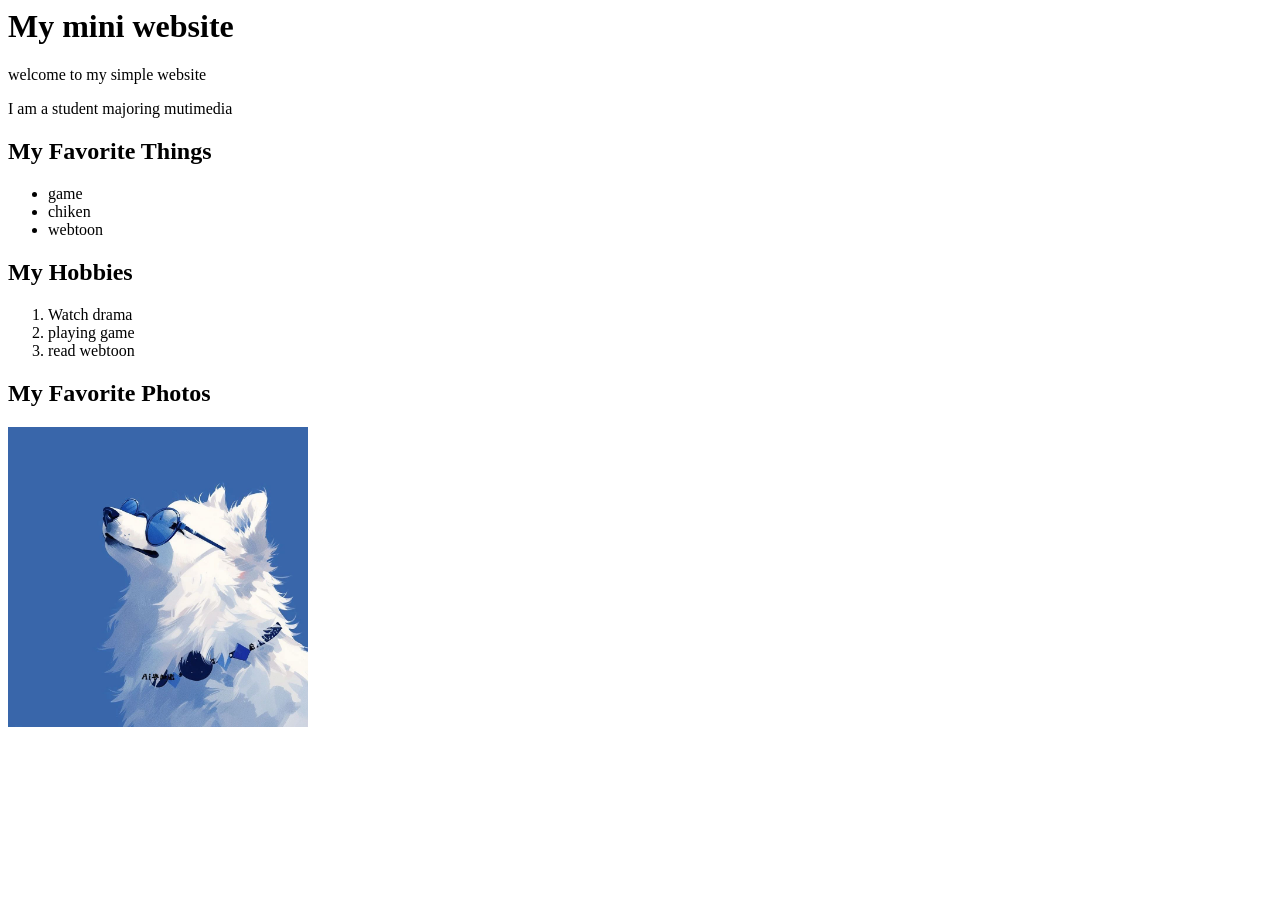
==== index.html @ 5debde38 "first web html test" ====
<html>
    <head>
<meta charset="utf-8">
<title>My mini website</title>

    </head>
    <body>
        <h1>My mini website</h1>
        <p>welcome to my simple website</p>
        <p>I am a student majoring mutimedia</p>

        <h2>My Favorite Things</h2>
        <ul>
            <li>game</li>
            <li>chiken</li>
            <li>webtoon</li>
        </ul>

        <h2>My Hobbies</h2>
        <ol>
            <li>Watch drama</li>
            <li>playing game</li>
            <li>read webtoon</li>
        </ol>
        <h2>My Favorite Photos</h2>
        <img src="image/dog.jpg" width = "300" art = "dog photo">
    </body>
</html>
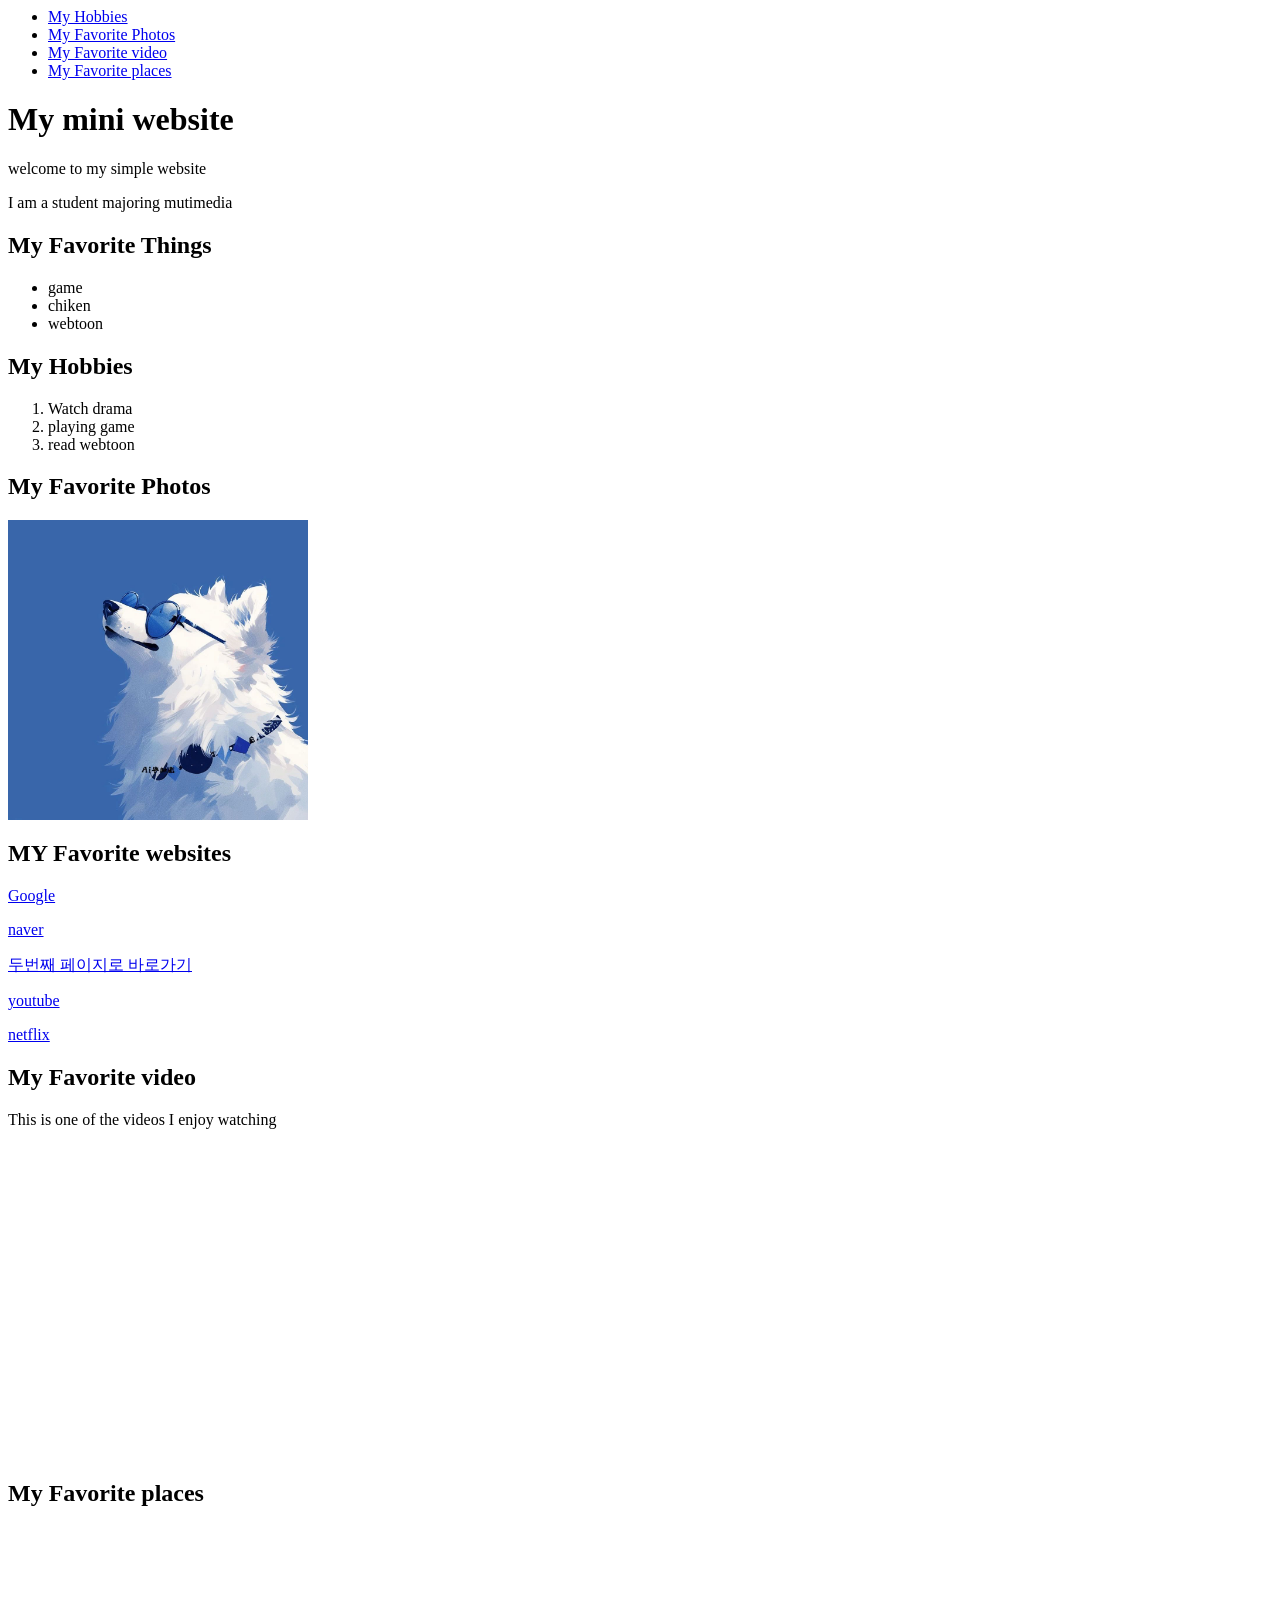
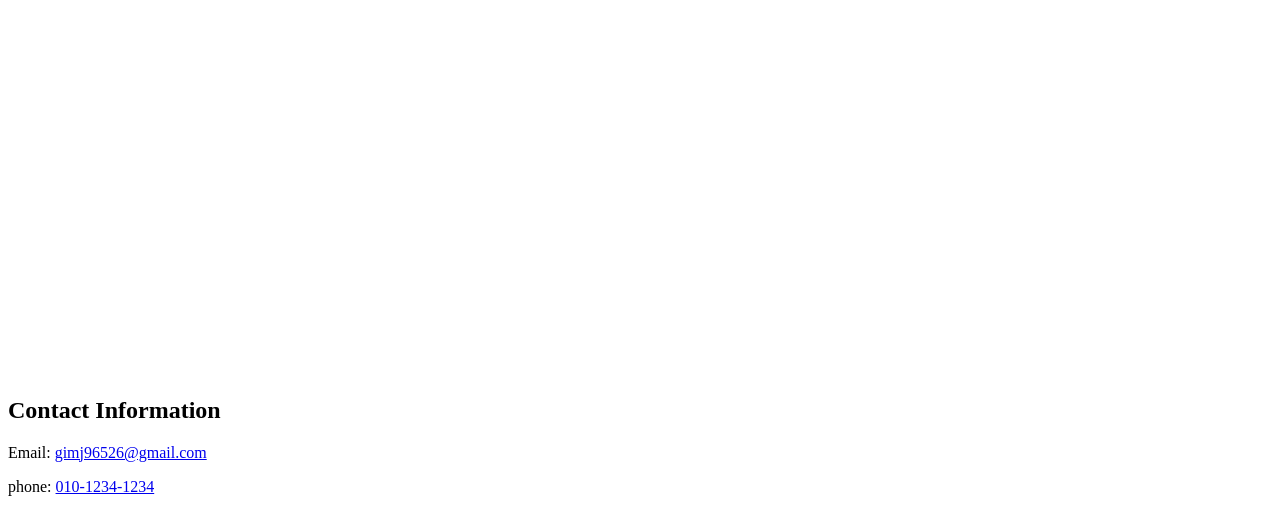
==== commit 9936d303: "Add files via upload" ====
--- a/index.html
+++ b/index.html
@@ -5,6 +5,13 @@
 
     </head>
     <body>
+        <ul>
+            <li> <a href="#Hobby">My Hobbies</a></li>
+            <li> <a href="#photo">My Favorite Photos</a></li>
+            <li> <a href="#video">My Favorite video</a></li>
+            <li> <a href="#place">My Favorite places</a></li>
+        </ul>    
+
         <h1>My mini website</h1>
         <p>welcome to my simple website</p>
         <p>I am a student majoring mutimedia</p>
@@ -16,13 +23,31 @@
             <li>webtoon</li>
         </ul>
 
-        <h2>My Hobbies</h2>
+        <h2 id="Hobby">My Hobbies</h2>
         <ol>
             <li>Watch drama</li>
             <li>playing game</li>
             <li>read webtoon</li>
         </ol>
-        <h2>My Favorite Photos</h2>
+        <h2 id=""photo>My Favorite Photos</h2>
         <img src="image/dog.jpg" width = "300" art = "dog photo">
+
+        <h2>MY Favorite websites</h2>
+        <p><a href="https://www.google.com/" target="_blank">Google</a></p>
+        <p><a href="https://www.naver.com/" target="blank">naver</a> </p>
+        <p> <a href="page2.html" terget="_blank"> 두번째 페이지로 바로가기 </a></p>
+        <p><a href="https://www.youtube.com/" target="_blank">youtube</a></p>
+        <p><a href="https://www.netflix.com/browse" target="_blank">netflix</a></p>
+
+        <h2 id="video"> My Favorite video</h2>
+        <p>This is one of the videos I enjoy watching</p>
+        <iframe width="560" height="315" src="https://www.youtube.com/embed/z0ogZcmPRnA?si=KVkB-qub0vTWpGW_" title="YouTube video player" frameborder="0" allow="accelerometer; autoplay; clipboard-write; encrypted-media; gyroscope; picture-in-picture; web-share" referrerpolicy="strict-origin-when-cross-origin" allowfullscreen></iframe>
+        
+        <h2 id="place"> My Favorite places</h2>
+        <iframe src="https://www.google.com/maps/embed?pb=!1m18!1m12!1m3!1d3258.235869440514!2d128.89860257597255!3d35.250387372729456!2m3!1f0!2f0!3f0!3m2!1i1024!2i768!4f13.1!3m3!1m2!1s0x3568b8acfc25b357%3A0xc3d01c491a811dee!2z7J247KCc64yA7ZWZ6rWQIOq5gO2VtOy6oO2NvOyKpA!5e0!3m2!1sko!2skr!4v1774403695449!5m2!1sko!2skr" width="600" height="450" style="border:0;" allowfullscreen="" loading="lazy" referrerpolicy="no-referrer-when-downgrade"></iframe>
+
+        <h2> Contact Information</h2>
+        <p>Email: <a href="mailto:gimj96526@gmail.com">gimj96526@gmail.com</a></p>
+        <p>phone: <a href="tel:010-1234-1234"> 010-1234-1234</a></p>
     </body>
 </html>
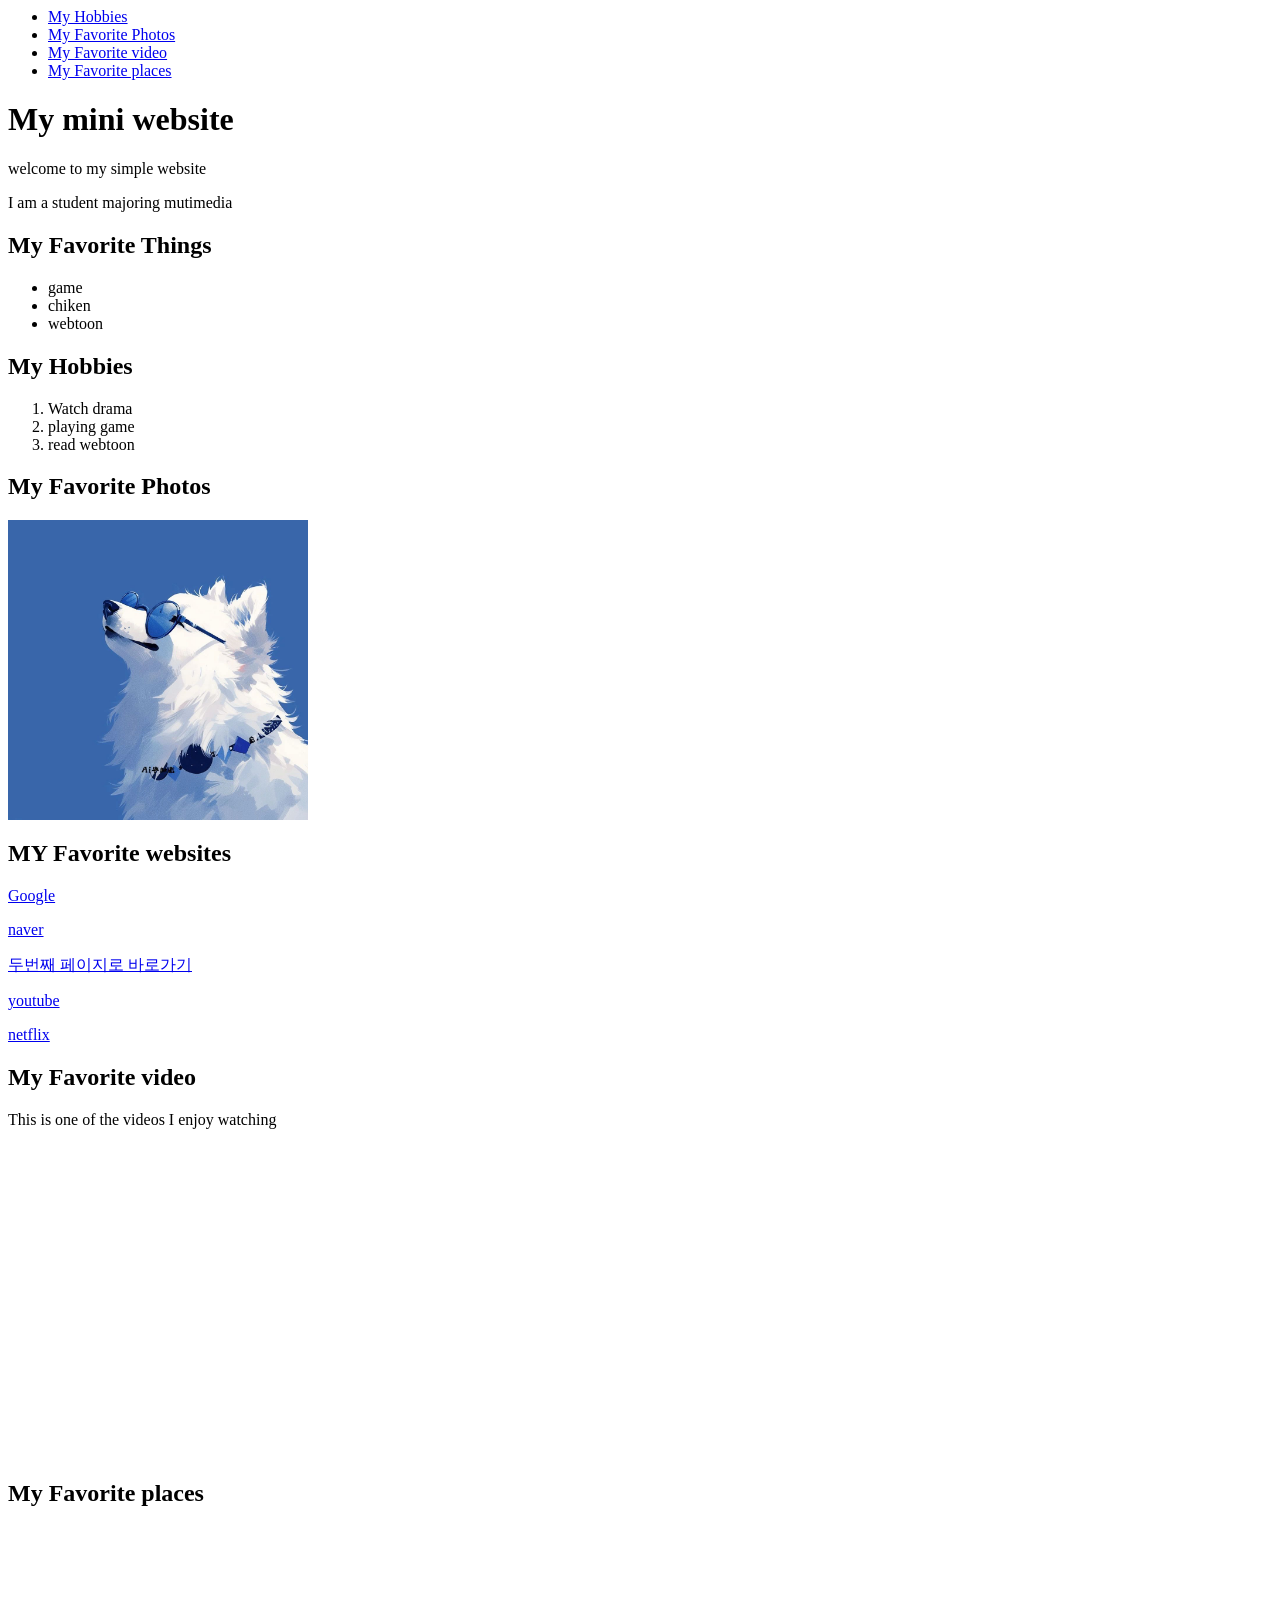
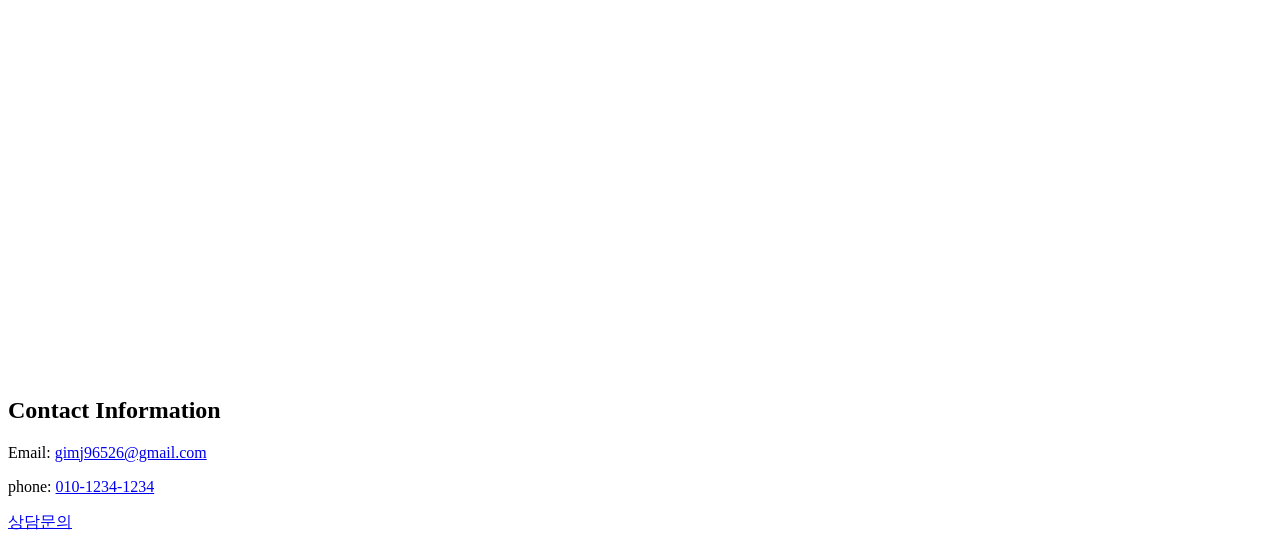
==== commit 80495f49: "Add files via upload" ====
--- a/index.html
+++ b/index.html
@@ -5,49 +5,64 @@
 
     </head>
     <body>
+    <nav>
         <ul>
             <li> <a href="#Hobby">My Hobbies</a></li>
             <li> <a href="#photo">My Favorite Photos</a></li>
             <li> <a href="#video">My Favorite video</a></li>
             <li> <a href="#place">My Favorite places</a></li>
         </ul>    
+    </nav>
 
+    <header>
         <h1>My mini website</h1>
         <p>welcome to my simple website</p>
         <p>I am a student majoring mutimedia</p>
-
+    </header>
+    <section>
+        <artcile>
         <h2>My Favorite Things</h2>
         <ul>
             <li>game</li>
             <li>chiken</li>
             <li>webtoon</li>
         </ul>
-
+        </artcile>
+        <article>
         <h2 id="Hobby">My Hobbies</h2>
         <ol>
             <li>Watch drama</li>
             <li>playing game</li>
             <li>read webtoon</li>
         </ol>
+     </article>
+      <article>
         <h2 id=""photo>My Favorite Photos</h2>
         <img src="image/dog.jpg" width = "300" art = "dog photo">
-
+     </article>
+     <article>
         <h2>MY Favorite websites</h2>
         <p><a href="https://www.google.com/" target="_blank">Google</a></p>
         <p><a href="https://www.naver.com/" target="blank">naver</a> </p>
         <p> <a href="page2.html" terget="_blank"> 두번째 페이지로 바로가기 </a></p>
         <p><a href="https://www.youtube.com/" target="_blank">youtube</a></p>
         <p><a href="https://www.netflix.com/browse" target="_blank">netflix</a></p>
-
+    </article>
+     <article>
         <h2 id="video"> My Favorite video</h2>
         <p>This is one of the videos I enjoy watching</p>
         <iframe width="560" height="315" src="https://www.youtube.com/embed/z0ogZcmPRnA?si=KVkB-qub0vTWpGW_" title="YouTube video player" frameborder="0" allow="accelerometer; autoplay; clipboard-write; encrypted-media; gyroscope; picture-in-picture; web-share" referrerpolicy="strict-origin-when-cross-origin" allowfullscreen></iframe>
-        
+     </article>
+     <article>
         <h2 id="place"> My Favorite places</h2>
         <iframe src="https://www.google.com/maps/embed?pb=!1m18!1m12!1m3!1d3258.235869440514!2d128.89860257597255!3d35.250387372729456!2m3!1f0!2f0!3f0!3m2!1i1024!2i768!4f13.1!3m3!1m2!1s0x3568b8acfc25b357%3A0xc3d01c491a811dee!2z7J247KCc64yA7ZWZ6rWQIOq5gO2VtOy6oO2NvOyKpA!5e0!3m2!1sko!2skr!4v1774403695449!5m2!1sko!2skr" width="600" height="450" style="border:0;" allowfullscreen="" loading="lazy" referrerpolicy="no-referrer-when-downgrade"></iframe>
-
+     </article>
+    </section>
+    <footer>    
         <h2> Contact Information</h2>
         <p>Email: <a href="mailto:gimj96526@gmail.com">gimj96526@gmail.com</a></p>
         <p>phone: <a href="tel:010-1234-1234"> 010-1234-1234</a></p>
+        <p><a href="page2.html" targer="blank">상담문의</a></p>
+    </footer>    
     </body>
 </html>
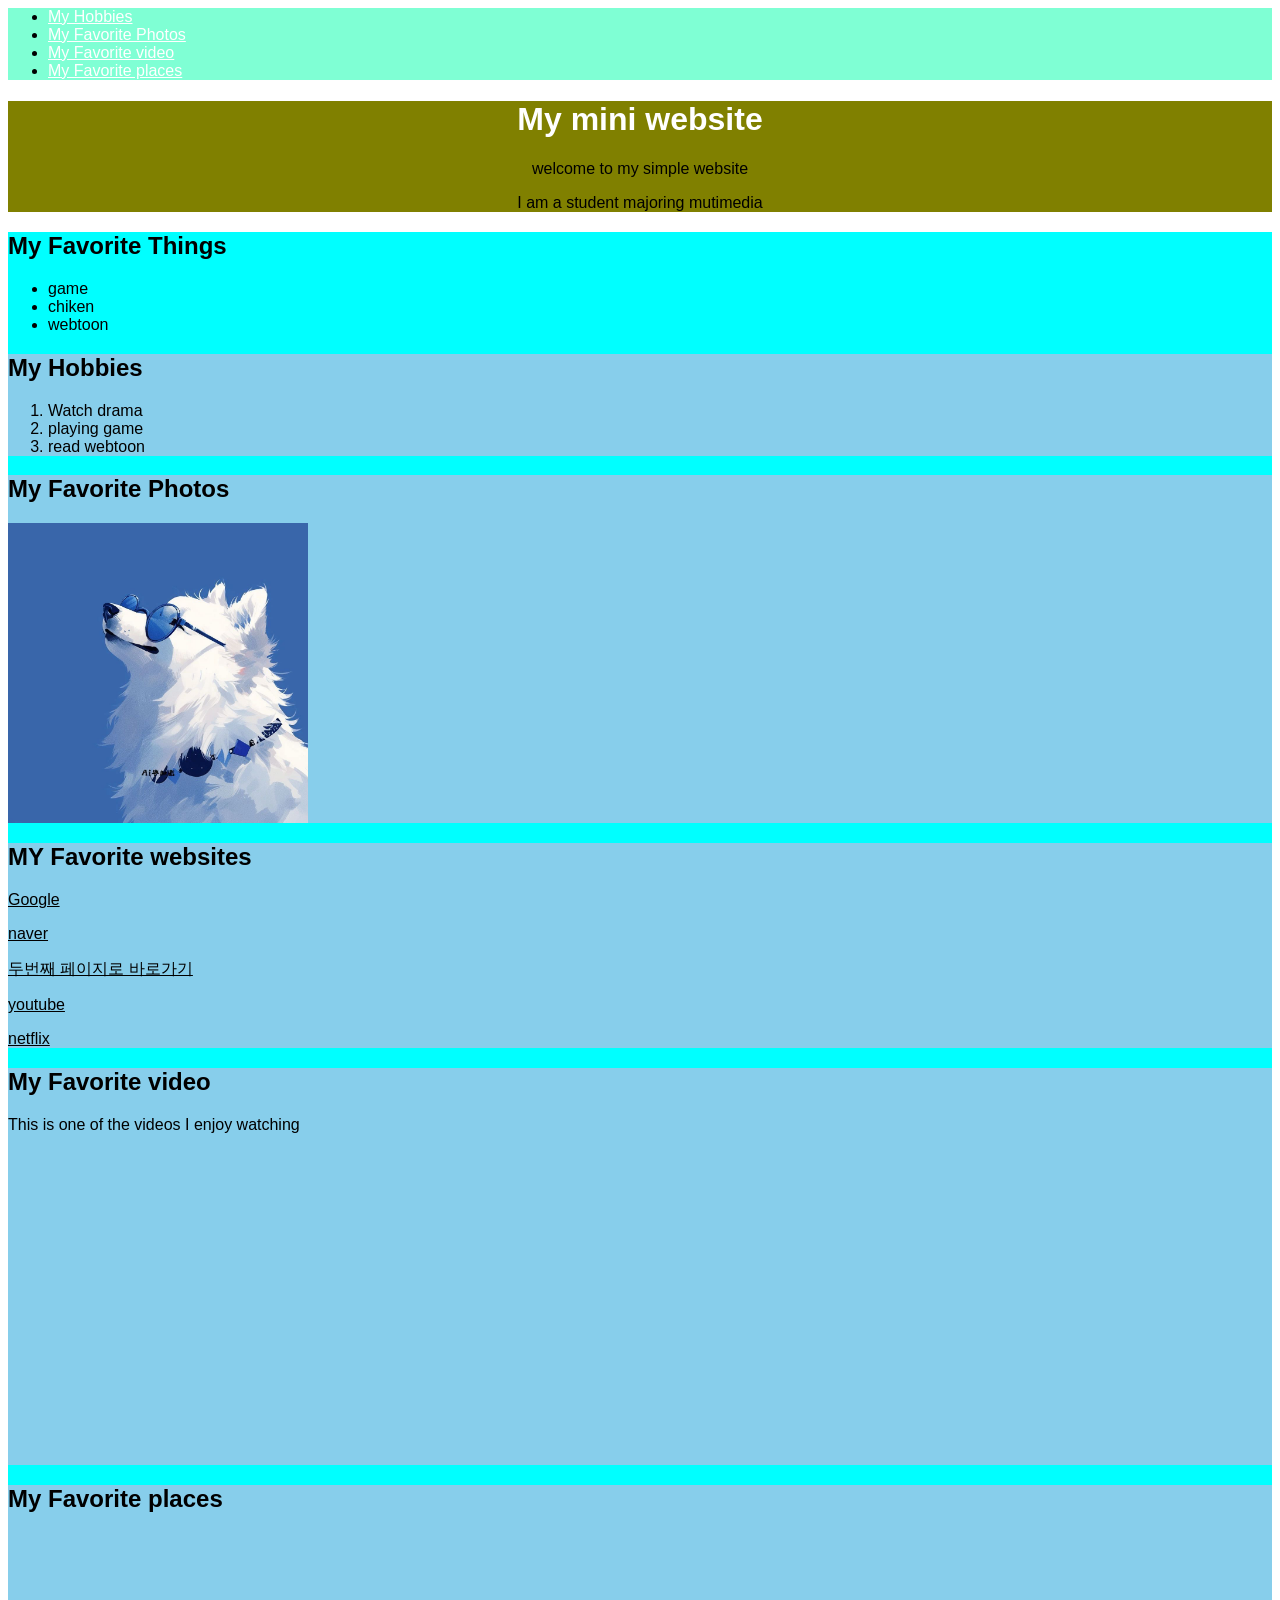
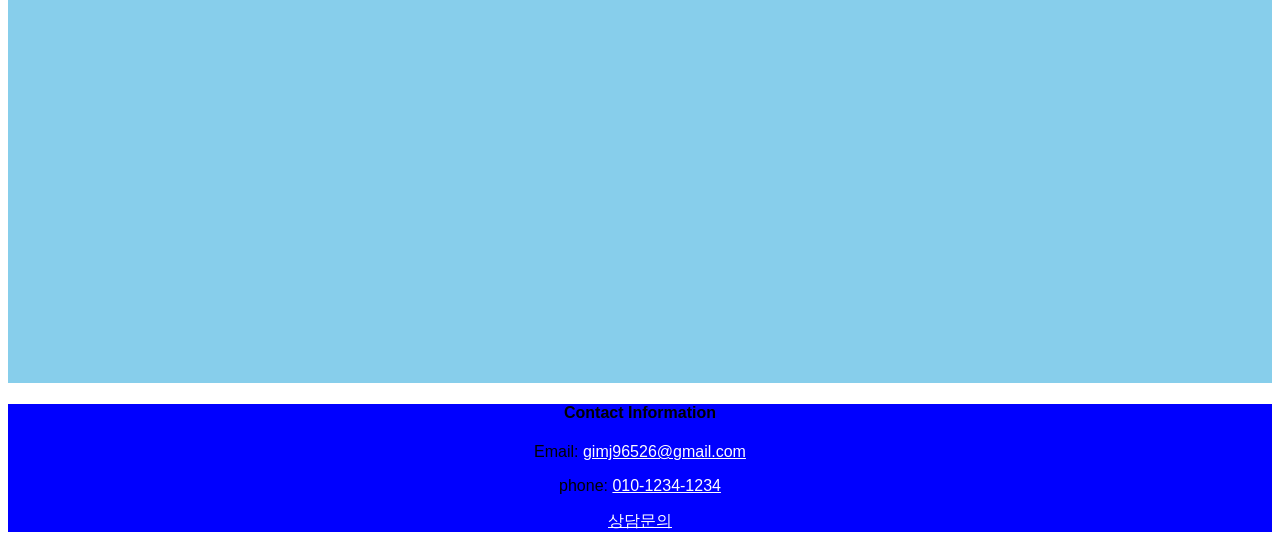
==== commit 084762fe: "Add files via upload" ====
--- a/index.html
+++ b/index.html
@@ -1,7 +1,8 @@
 <html>
     <head>
-<meta charset="utf-8">
-<title>My mini website</title>
+    <meta charset="utf-8">
+    <title>My mini website</title>
+    <link rel="stylesheet" href="./style.css">
 
     </head>
     <body>
@@ -42,11 +43,11 @@
      </article>
      <article>
         <h2>MY Favorite websites</h2>
-        <p><a href="https://www.google.com/" target="_blank">Google</a></p>
-        <p><a href="https://www.naver.com/" target="blank">naver</a> </p>
-        <p> <a href="page2.html" terget="_blank"> 두번째 페이지로 바로가기 </a></p>
-        <p><a href="https://www.youtube.com/" target="_blank">youtube</a></p>
-        <p><a href="https://www.netflix.com/browse" target="_blank">netflix</a></p>
+        <p><a href="https://www.google.com/" target="_blank" style="color:black">Google</a></p>
+        <p><a href="https://www.naver.com/" target="blank" style="color:black">naver</a> </p>
+        <p> <a href="page2.html" terget="_blank" style="color:black"> 두번째 페이지로 바로가기 </a></p>
+        <p><a href="https://www.youtube.com/" target="_blank" style="color:black">youtube</a></p>
+        <p><a href="https://www.netflix.com/browse" target="_blank" style="color:black">netflix</a></p>
     </article>
      <article>
         <h2 id="video"> My Favorite video</h2>
@@ -59,7 +60,7 @@
      </article>
     </section>
     <footer>    
-        <h2> Contact Information</h2>
+        <h4> Contact Information</h4>
         <p>Email: <a href="mailto:gimj96526@gmail.com">gimj96526@gmail.com</a></p>
         <p>phone: <a href="tel:010-1234-1234"> 010-1234-1234</a></p>
         <p><a href="page2.html" targer="blank">상담문의</a></p>
--- a/style.css
+++ b/style.css
@@ -0,0 +1,26 @@
+     nav {
+        background-color: aquamarine;
+    }
+    header {
+        background-color: olive;
+        text-align: center;
+    }
+
+    section {background-color: aqua}
+    footer {
+        background-color: blue;
+        text-align: center;
+    }
+    article {
+        background-color: skyblue;
+    }
+    a {
+        color: white;
+    }
+    h1 {
+        color: white;
+    }
+
+    * {
+        font-family: 'Segoe UI', Tahoma, Geneva, Verdana, sans-serif;
+    }
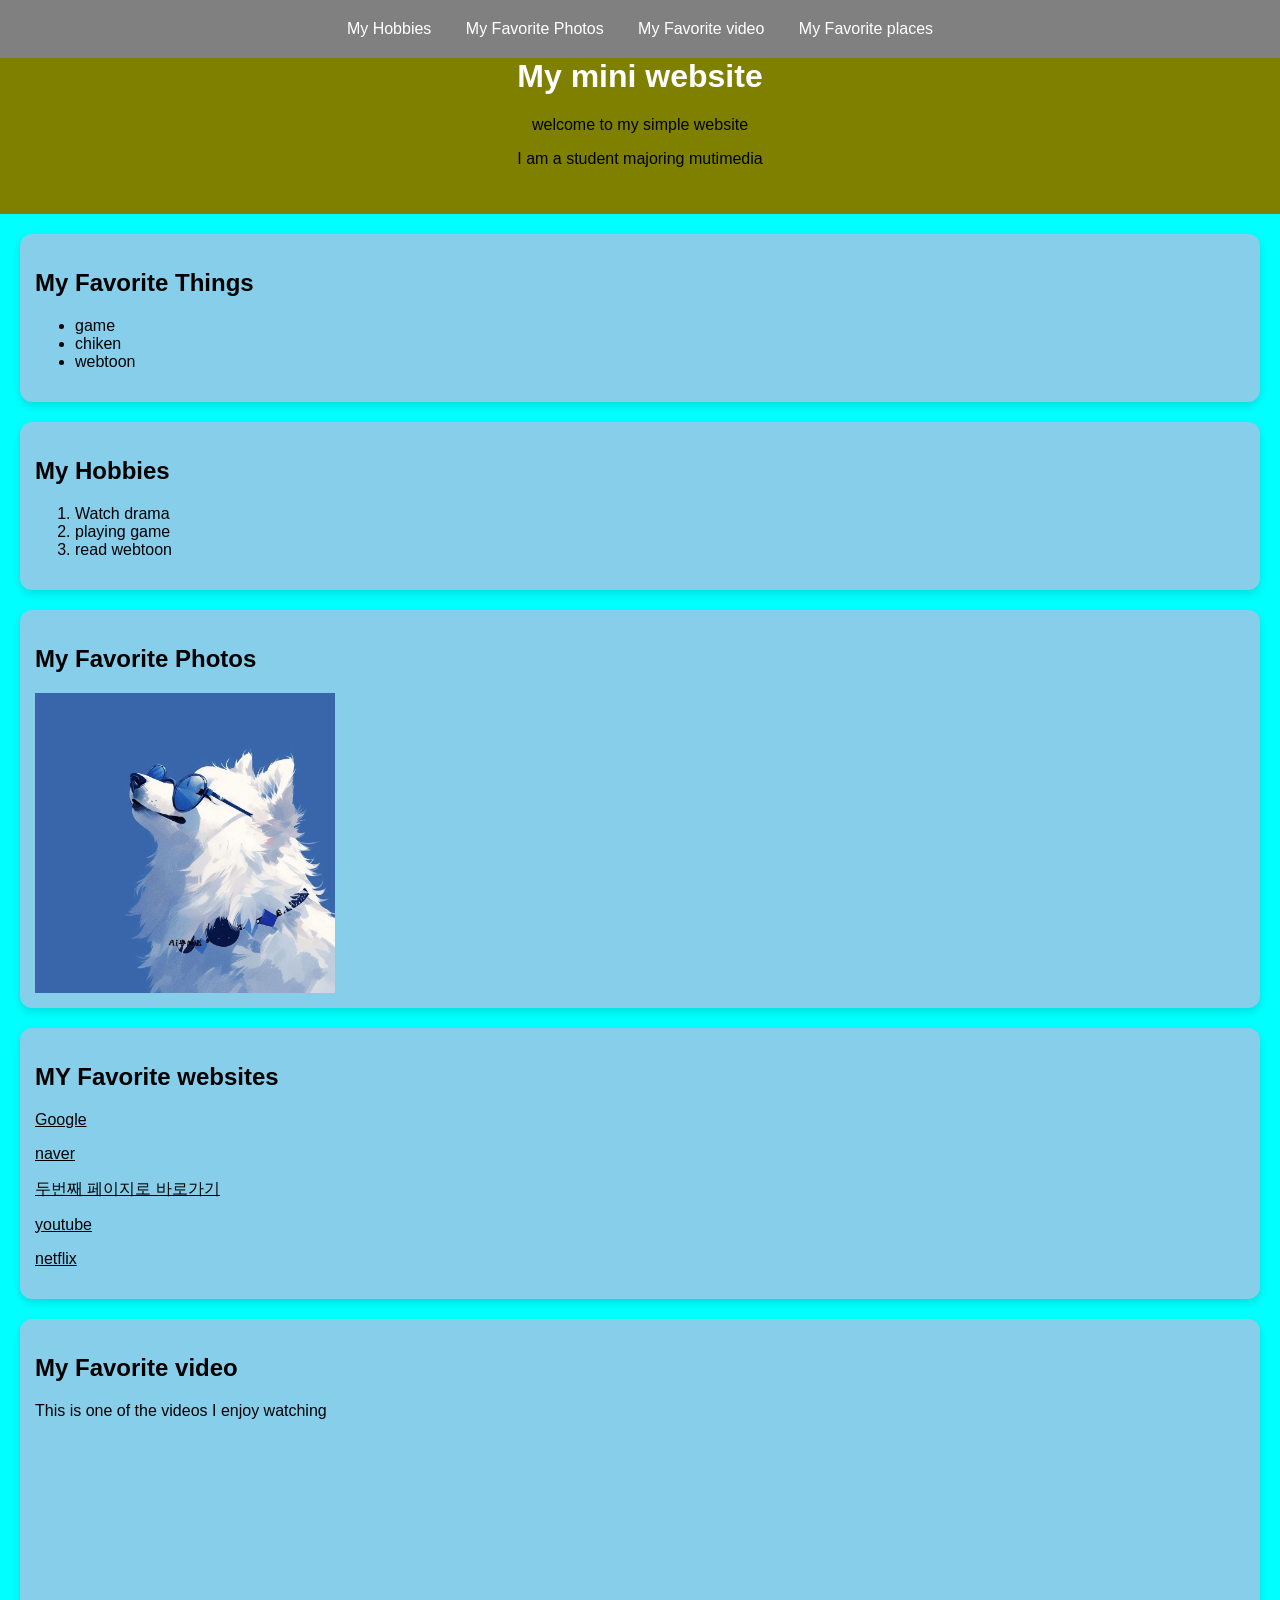
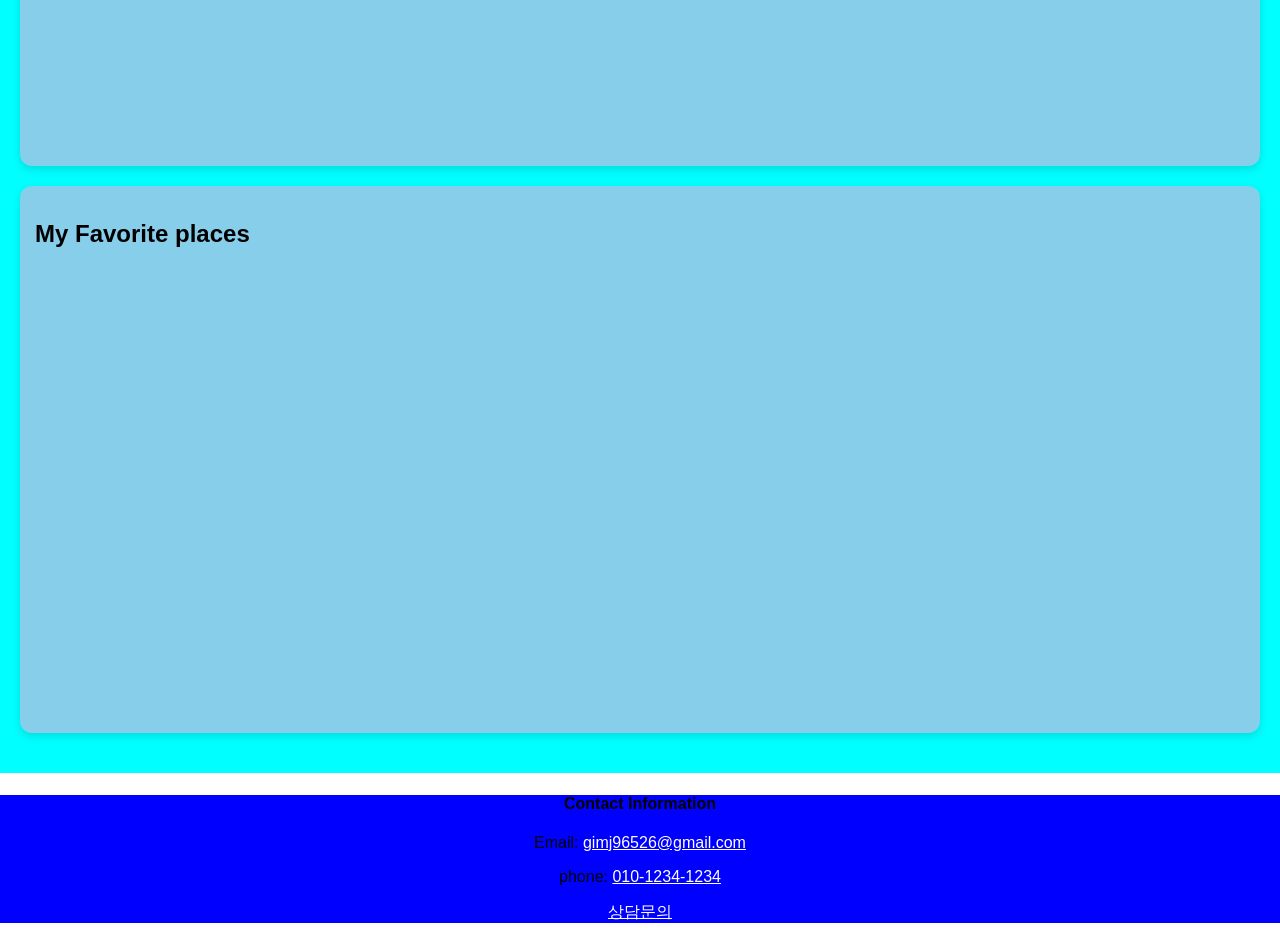
==== commit 418ccef8: "Add files via upload" ====
--- a/index.html
+++ b/index.html
@@ -21,14 +21,15 @@
         <p>I am a student majoring mutimedia</p>
     </header>
     <section>
-        <artcile>
+        <article>
         <h2>My Favorite Things</h2>
         <ul>
             <li>game</li>
             <li>chiken</li>
             <li>webtoon</li>
         </ul>
-        </artcile>
+        </article>
+        
         <article>
         <h2 id="Hobby">My Hobbies</h2>
         <ol>
@@ -37,10 +38,12 @@
             <li>read webtoon</li>
         </ol>
      </article>
+
       <article>
         <h2 id=""photo>My Favorite Photos</h2>
         <img src="image/dog.jpg" width = "300" art = "dog photo">
      </article>
+     
      <article>
         <h2>MY Favorite websites</h2>
         <p><a href="https://www.google.com/" target="_blank" style="color:black">Google</a></p>
@@ -49,11 +52,13 @@
         <p><a href="https://www.youtube.com/" target="_blank" style="color:black">youtube</a></p>
         <p><a href="https://www.netflix.com/browse" target="_blank" style="color:black">netflix</a></p>
     </article>
+
      <article>
         <h2 id="video"> My Favorite video</h2>
         <p>This is one of the videos I enjoy watching</p>
         <iframe width="560" height="315" src="https://www.youtube.com/embed/z0ogZcmPRnA?si=KVkB-qub0vTWpGW_" title="YouTube video player" frameborder="0" allow="accelerometer; autoplay; clipboard-write; encrypted-media; gyroscope; picture-in-picture; web-share" referrerpolicy="strict-origin-when-cross-origin" allowfullscreen></iframe>
      </article>
+
      <article>
         <h2 id="place"> My Favorite places</h2>
         <iframe src="https://www.google.com/maps/embed?pb=!1m18!1m12!1m3!1d3258.235869440514!2d128.89860257597255!3d35.250387372729456!2m3!1f0!2f0!3f0!3m2!1i1024!2i768!4f13.1!3m3!1m2!1s0x3568b8acfc25b357%3A0xc3d01c491a811dee!2z7J247KCc64yA7ZWZ6rWQIOq5gO2VtOy6oO2NvOyKpA!5e0!3m2!1sko!2skr!4v1774403695449!5m2!1sko!2skr" width="600" height="450" style="border:0;" allowfullscreen="" loading="lazy" referrerpolicy="no-referrer-when-downgrade"></iframe>
@@ -63,7 +68,7 @@
         <h4> Contact Information</h4>
         <p>Email: <a href="mailto:gimj96526@gmail.com">gimj96526@gmail.com</a></p>
         <p>phone: <a href="tel:010-1234-1234"> 010-1234-1234</a></p>
-        <p><a href="page2.html" targer="blank">상담문의</a></p>
+        <p><a href="page2.html" target="blank">상담문의</a></p>
     </footer>    
     </body>
 </html>
--- a/style.css
+++ b/style.css
@@ -1,19 +1,54 @@
      nav {
-        background-color: aquamarine;
+        background-color: gray;
     }
+
+    h1{
+        margin-top:0px;
+    }
+
+    nav ul{
+        list-style:none;
+        text-align: center; 
+        padding: 20px;
+        margin-bottom: 0px;
+    }
+    nav li{
+        display: inline;
+        margin: 15px;
+    }
+    nav a{
+        text-decoration: none;
+    }
+    nav a:hover{
+        color:olive;
+        text-decoration: underline;
+    }
+    body{
+        margin:0px;
+    }
+
     header {
         background-color: olive;
         text-align: center;
+        padding-bottom:30px;
     }
 
-    section {background-color: aqua}
+    section {
+        background-color: aqua;
+        padding:20px;
+    }
     footer {
         background-color: blue;
         text-align: center;
     }
     article {
         background-color: skyblue;
+        padding:15px;
+        margin-bottom:20px;
+        border-radius:12px;
+        box-shadow: 0 4px 8px rgba(0,0,0,0.12); 
     }
+    
     a {
         color: white;
     }
